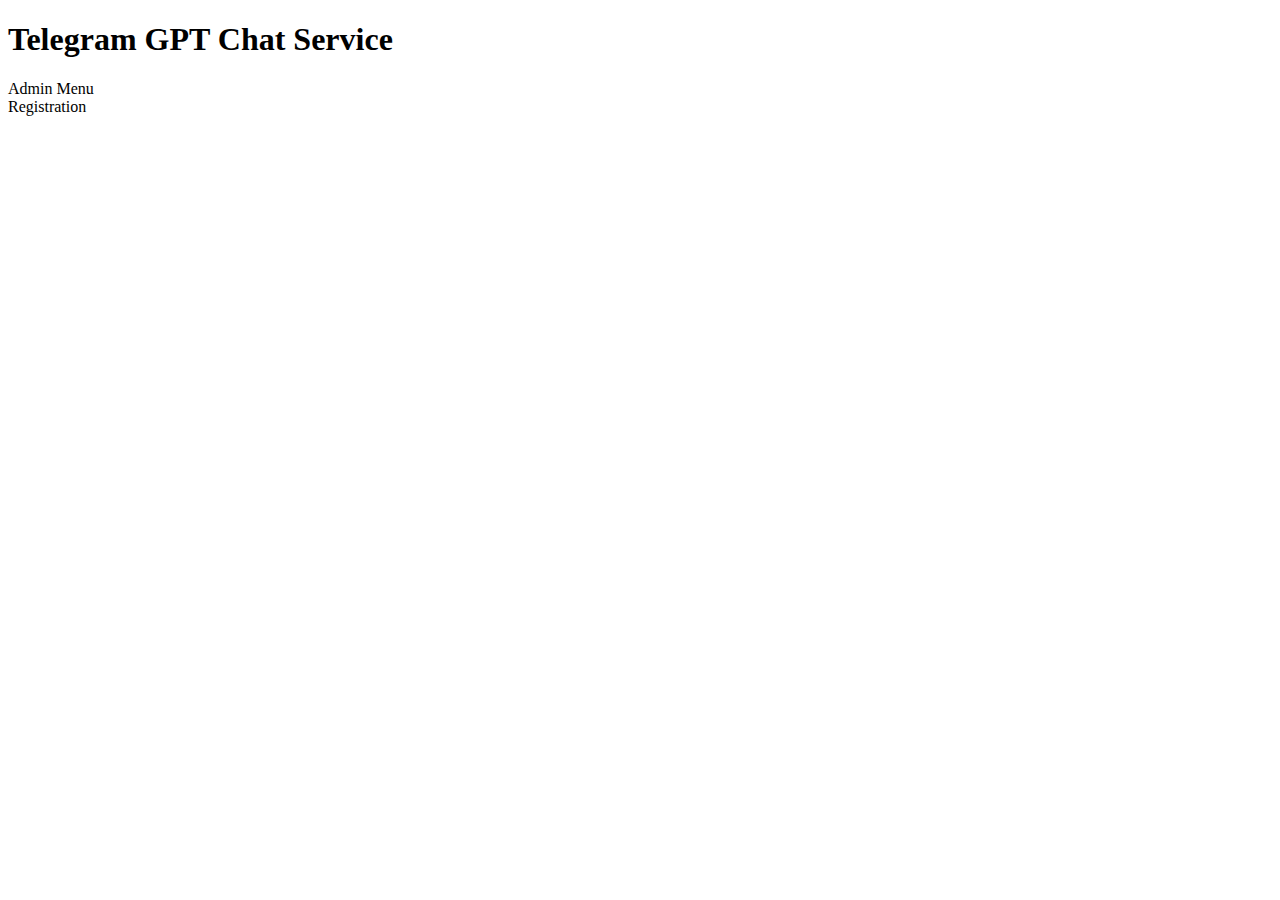
==== src/main/resources/templates/index.html @ 05ea4752 "add admin-menu and UI features" ====
<!DOCTYPE html>
<html lang="en" xmlns:th="http://www.thymeleaf.org">
  <head>
    <meta charset="UTF-8">
    <title>Telegram GPT Chat Service</title>
    <link href="https://cdn.jsdelivr.net/npm/bootstrap@5.0.2/dist/css/bootstrap.min.css"
          rel="stylesheet"
          integrity="sha384-EVSTQN3/azprG1Anm3QDgpJLIm9Nao0Yz1ztcQTwFspd3yD65VohhpuuCOmLASjC"
          crossorigin="anonymous">
    <link href="/css/index_styles.css" th:href="@{/css/index_styles.css}" rel="stylesheet">
  </head>
  <body>
    <div class="container mt-4">
      <div class="row">
        <h1 class="text-center p-4">Telegram GPT Chat Service</h1>
      </div>
      <div class="row m-auto p-2 w-50">
        <a type="button" class="btn btn-primary btn-lg"
           th:href="@{/admin/menu}">Admin Menu</a>
      </div>
      <div class="row m-auto p-2 w-50">
        <a type="button" class="btn btn-dark btn-lg"
           th:href="@{/register}">Registration</a>
      </div>
    </div>
  </body>
</html>
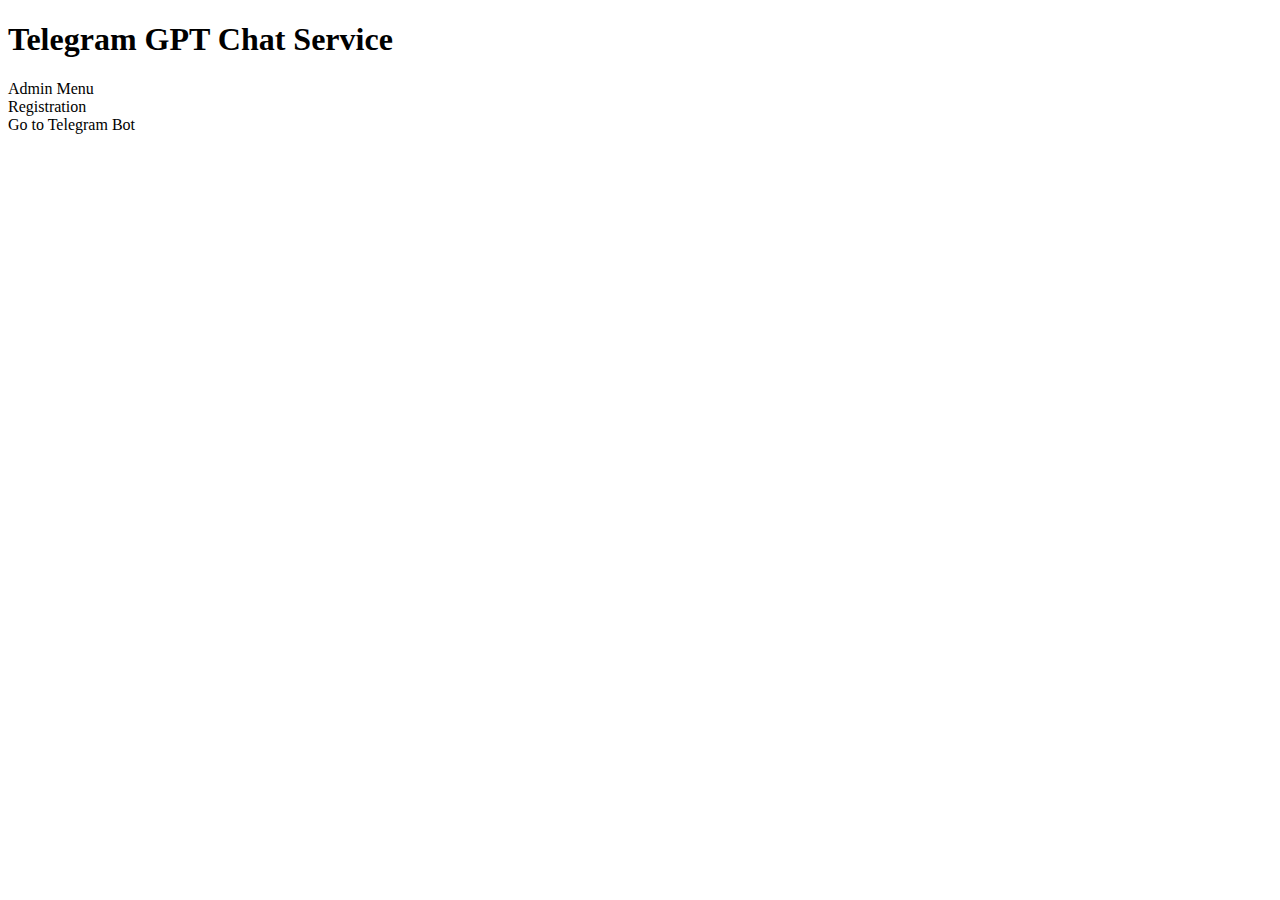
==== commit 7f264aca: "implement Telegram API, OpenAI API, chat-history and UI features" ====
--- a/src/main/resources/templates/index.html
+++ b/src/main/resources/templates/index.html
@@ -22,6 +22,11 @@
         <a type="button" class="btn btn-dark btn-lg"
            th:href="@{/register}">Registration</a>
       </div>
+      <div class="row m-auto p-2 w-50">
+        <a type="button" class="btn btn-light btn-lg"
+           th:href="@{https://t.me/tg_gpt_chat_service_bot}"
+           th:target="_blank">Go to Telegram Bot</a>
+      </div>
     </div>
   </body>
-</html>+</html>
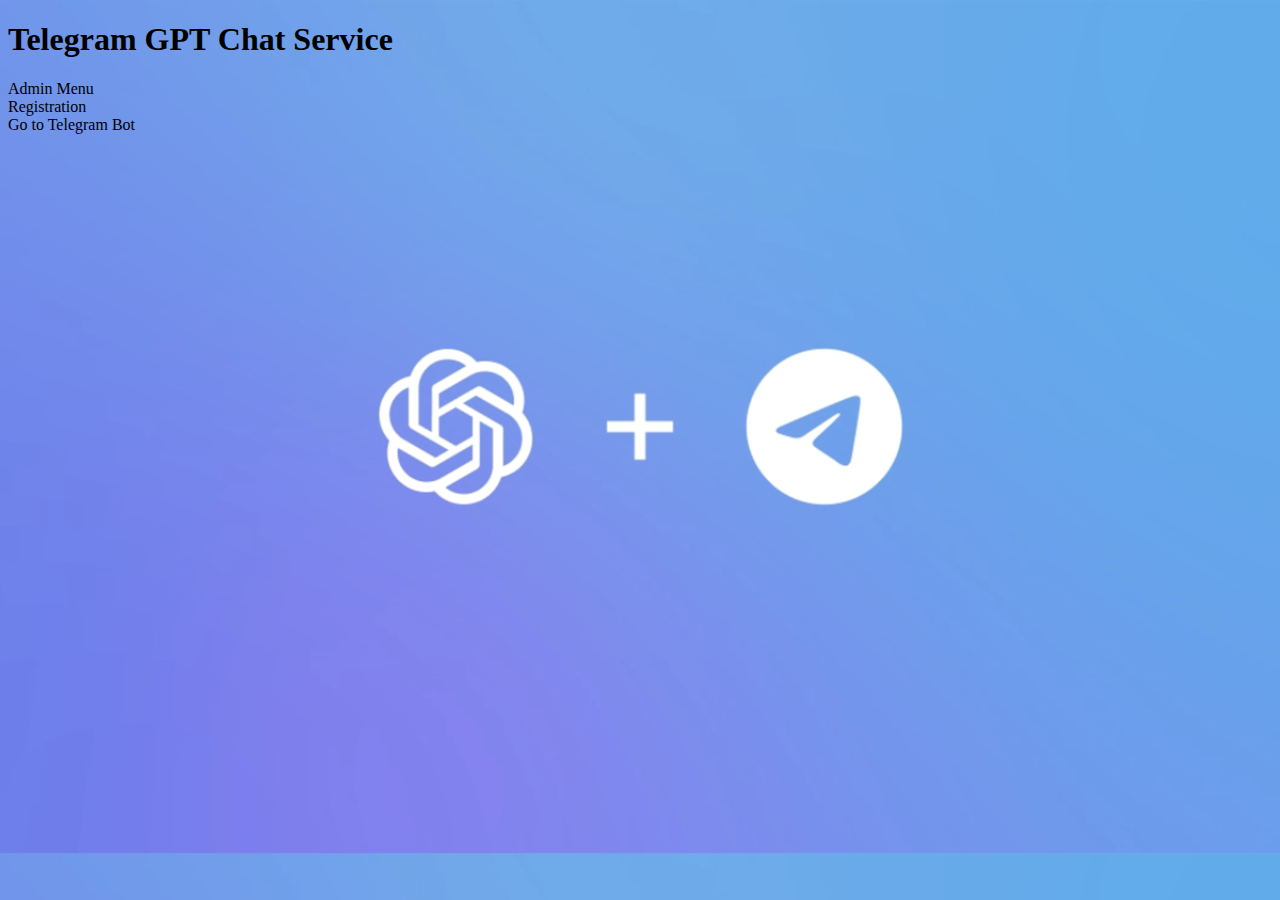
==== commit e4712fc7: "refactor code" ====
--- a/src/main/resources/templates/index.html
+++ b/src/main/resources/templates/index.html
@@ -7,7 +7,7 @@
           rel="stylesheet"
           integrity="sha384-EVSTQN3/azprG1Anm3QDgpJLIm9Nao0Yz1ztcQTwFspd3yD65VohhpuuCOmLASjC"
           crossorigin="anonymous">
-    <link href="/css/index_styles.css" th:href="@{/css/index_styles.css}" rel="stylesheet">
+    <link href="../static/css/index_styles.css" th:href="@{/css/index_styles.css}" rel="stylesheet">
   </head>
   <body>
     <div class="container mt-4">
